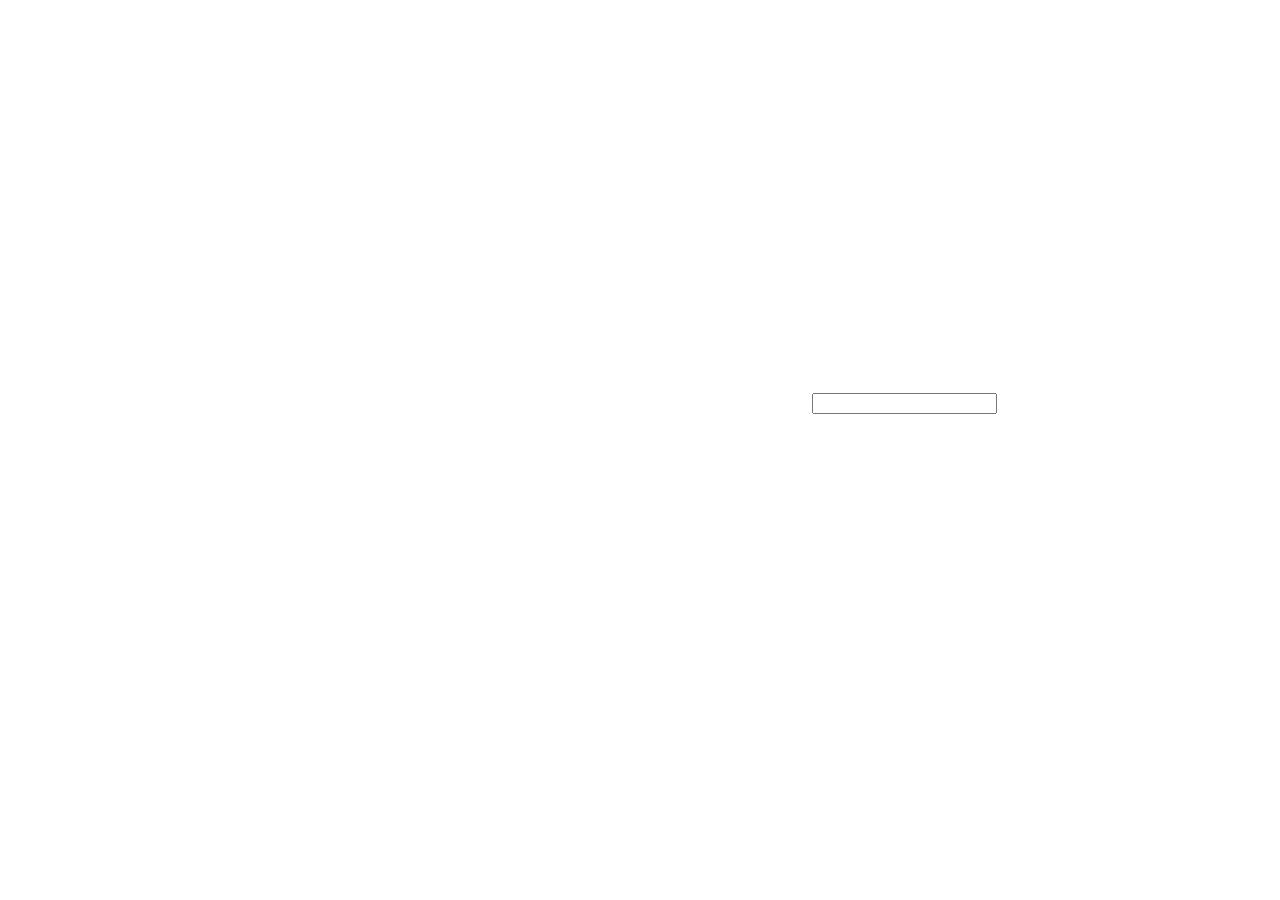
==== website/index.html @ 623c172b "Improved frame compression" ====
<html>
<head>
	<title>OculusGo Streamer by Kaj Toet</title>
	<link rel="stylesheet" type="text/css" href="style.css?v8">
	<script src="jquery-3.2.1.min.js"></script>
	<script src="script.js?v54"></script>
</head>
<body>
	<canvas id="canvas" width="800" height="400"></canvas>
	<input id="keyboardHack" type="text"></input>
</body>
</html>
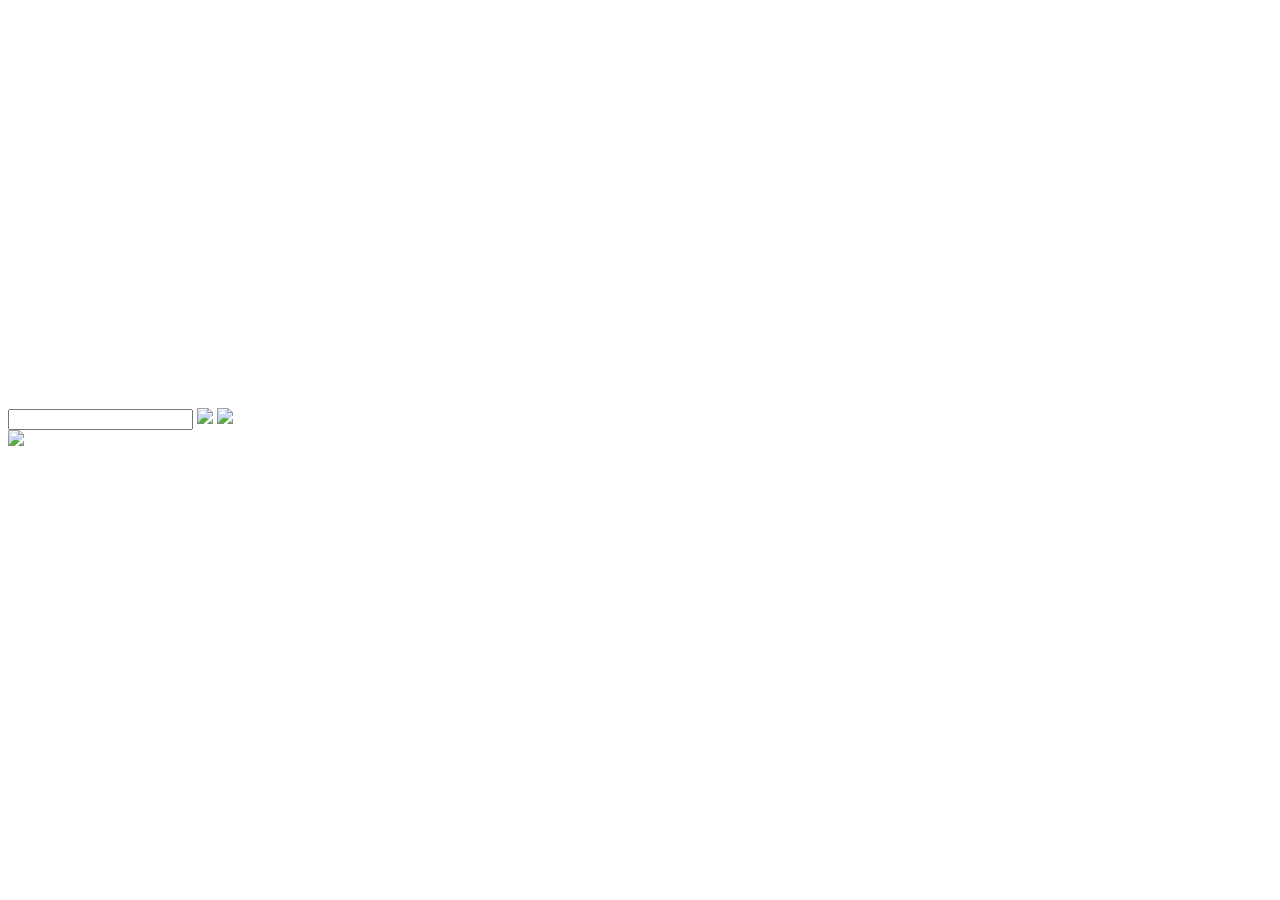
==== commit 764843cc: "Started with benchmarking test, added license" ====
--- a/website/index.html
+++ b/website/index.html
@@ -1,12 +1,22 @@
 <html>
 <head>
 	<title>OculusGo Streamer by Kaj Toet</title>
-	<link rel="stylesheet" type="text/css" href="style.css?v8">
+	<link rel="stylesheet" type="text/css" href="style.css?v15">
 	<script src="jquery-3.2.1.min.js"></script>
-	<script src="script.js?v54"></script>
+	<script src="script.js?v92"></script>
+	<head>
+		<meta name="viewport" content="width=device-width, target-densitydpi=device-dpi, initial-scale=0.5, user-scalable=no" />
+	</head>
 </head>
 <body>
 	<canvas id="canvas" width="800" height="400"></canvas>
-	<input id="keyboardHack" type="text"></input>
+	<div class="menu">
+		<div class="menu-contents">
+			<input id="keyboardHack" type="text" value=" "></input>
+			<img src="fullscreen.png" class="menu-fullscreen menu-icon"/>
+			<img src="nextscreen.png" class="menu-nextscreen menu-icon"/>
+		</div>
+		<img src="menu.png" class="menu-open menu-icon"/>
+	</div>
 </body>
 </html>
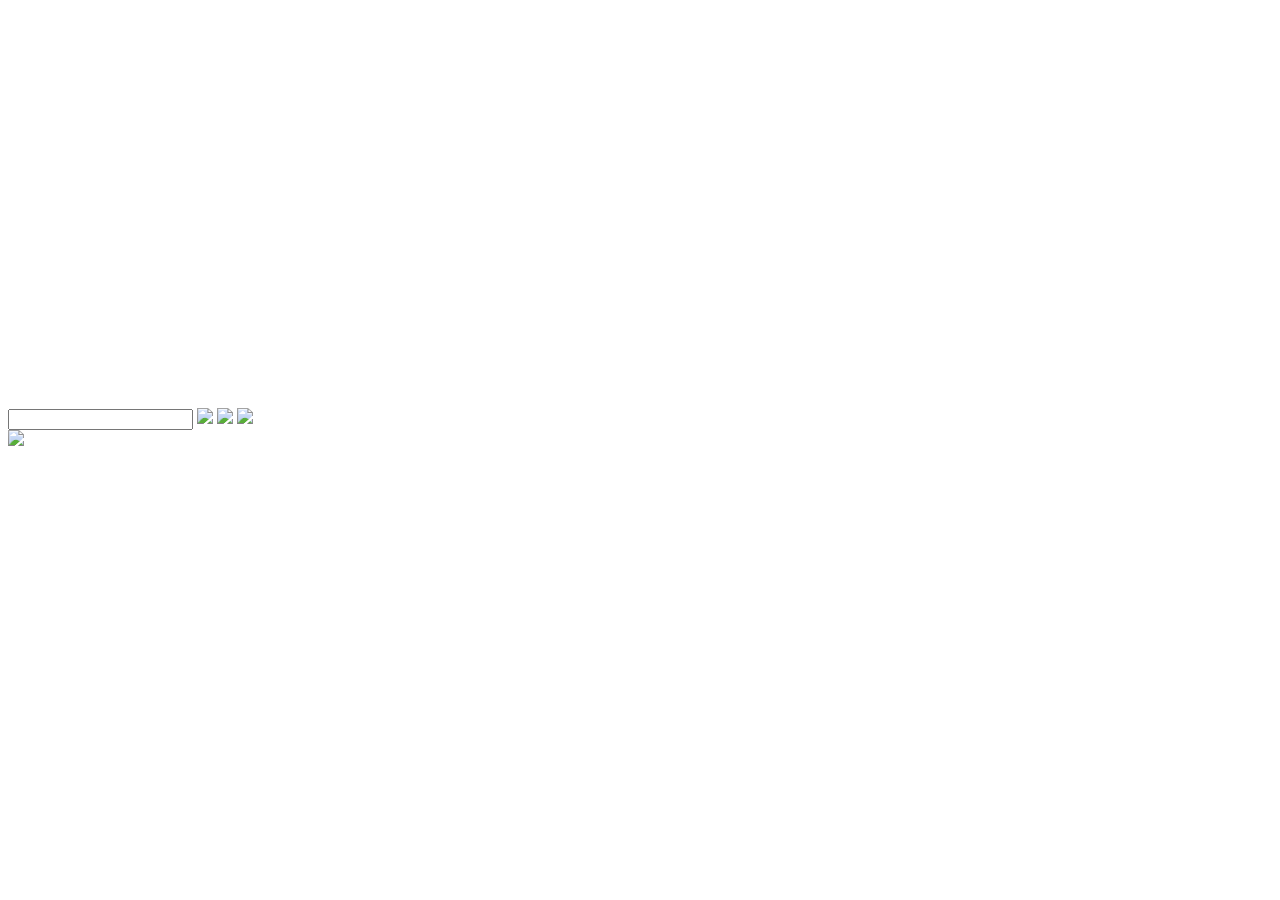
==== commit 19602bbc: "Restored inital scale factor. whoops" ====
--- a/website/index.html
+++ b/website/index.html
@@ -3,9 +3,11 @@
 	<title>OculusGo Streamer by Kaj Toet</title>
 	<link rel="stylesheet" type="text/css" href="style.css?v15">
 	<script src="jquery-3.2.1.min.js"></script>
-	<script src="script.js?v92"></script>
+	<script src="pcm-player.js?v86"></script>
+	<script src="audioscript.js?v38"></script>
+	<script src="script.js?v25"></script>
 	<head>
-		<meta name="viewport" content="width=device-width, target-densitydpi=device-dpi, initial-scale=0.5, user-scalable=no" />
+		<meta name="viewport" content="width=device-width, target-densitydpi=device-dpi, initial-scale=1.0, user-scalable=no" />
 	</head>
 </head>
 <body>
@@ -15,6 +17,7 @@
 			<input id="keyboardHack" type="text" value=" "></input>
 			<img src="fullscreen.png" class="menu-fullscreen menu-icon"/>
 			<img src="nextscreen.png" class="menu-nextscreen menu-icon"/>
+			<img src="audio.png" class="menu-audio menu-icon"/>
 		</div>
 		<img src="menu.png" class="menu-open menu-icon"/>
 	</div>
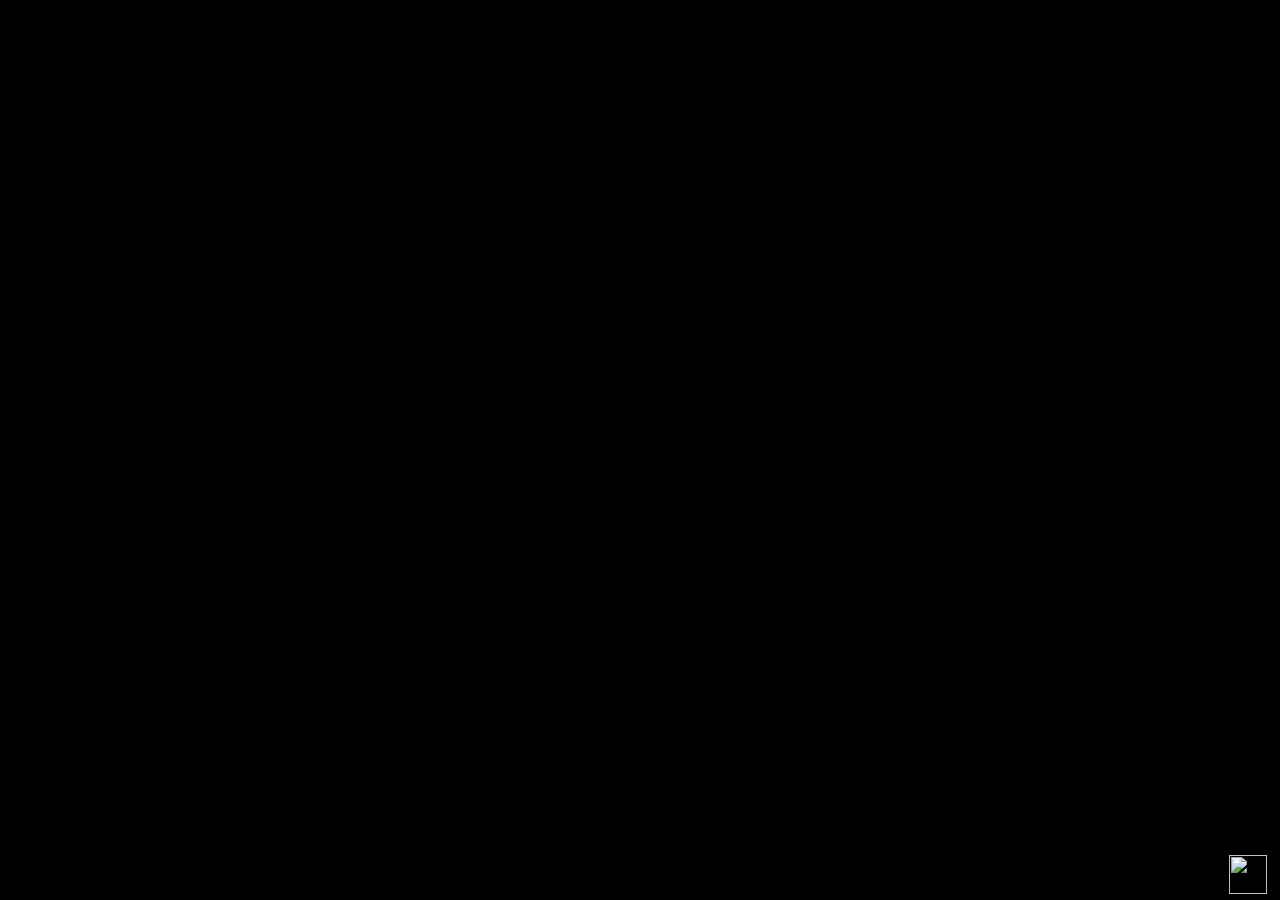
==== commit ff3f934a: "WebVR support" ====
--- a/website/index.html
+++ b/website/index.html
@@ -3,11 +3,11 @@
 	<title>OculusGo Streamer by Kaj Toet</title>
 	<link rel="stylesheet" type="text/css" href="style.css?v15">
 	<script src="jquery-3.2.1.min.js"></script>
-	<script src="pcm-player.js?v86"></script>
-	<script src="audioscript.js?v38"></script>
+	<script src="pcm-player.js?v39"></script>
+	<script src="audioscript.js?v58"></script>
 	<script src="script.js?v25"></script>
 	<head>
-		<meta name="viewport" content="width=device-width, target-densitydpi=device-dpi, initial-scale=1.0, user-scalable=no" />
+		<meta name="viewport" content="width=device-width, target-densitydpi=device-dpi, initial-scale=1.0, maximum-scale=1.0, user-scalable=no" />
 	</head>
 </head>
 <body>
--- a/website/style.css
+++ b/website/style.css
@@ -0,0 +1,48 @@
+body {
+	margin: 0;
+	padding: 0;
+	background: #000;
+	height: 100%;
+	overflow: hidden;
+}
+canvas {
+	position: fixed:
+	top: 0;
+	left: 0;
+	z-index: 0;
+}
+#keyboardHack {
+	width: 3vw;
+	height: 3vw;
+  	background-image: url('keyboard.png');
+  	background-repeat:no-repeat;
+	-webkit-background-size: cover; /* For WebKit*/
+	-moz-background-size: cover;    /* Mozilla*/
+	-o-background-size: cover;      /* Opera*/
+	background-size: cover;         /* Generic*/
+	border: 0px;
+	padding: 0px;
+	margin: .5vw;
+}
+.menu-icon {
+	width: 3vw;
+	height: 3vw;
+	margin: .5vw;
+}
+.menu {
+	width: 3vw;
+	position: fixed;
+	bottom: 0;
+	right: 1.5vw;
+	z-index: 100;
+}
+.menu-open {
+	width: 3vw;
+}
+.menu-contents {
+	visibility: hidden;
+}
+a:link{color:inherit}
+a:active{color:inherit}
+a:visited{color:inherit}
+a:hover{color:inherit}
